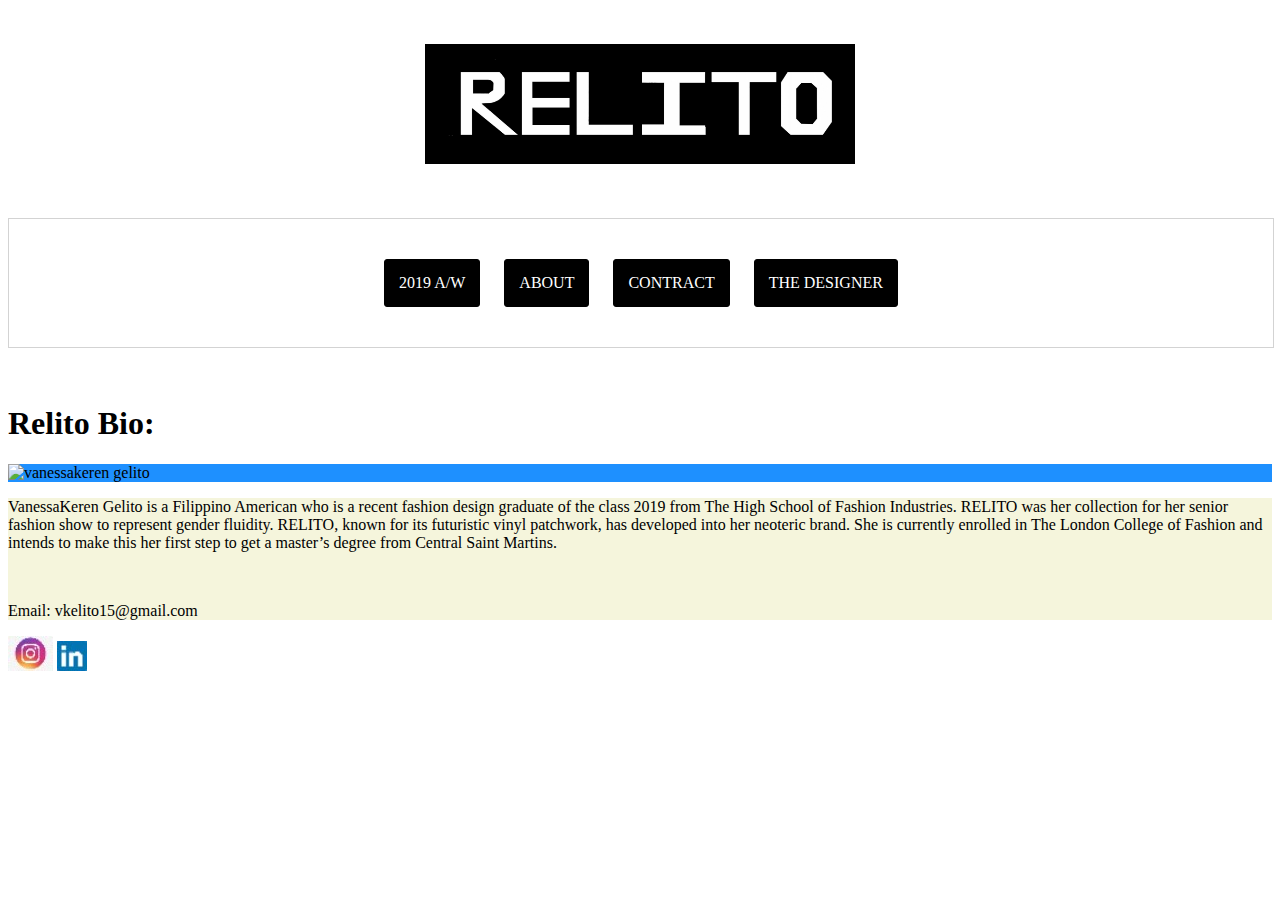
==== designer.html @ fbcce761 "Update designer.html" ====
<html>
<head>
  <title>THE DESIGNER</title>
  <link href="https://fonts.googleapis.com/css?family=Amatic+SC|Raleway:100,200,600,700" rel="stylesheet">
  <link href="https://fonts.googleapis.com/css?family=Comfortaa&display=swap" rel="stylesheet">
  <link rel="stylesheet" type="text/css" href="style.css">
</head>
<body>

<br><br>
  
  <a href="./index.html">
    <img src="logo.jpg" alt="logo" class="center"/>
  </a>

<br><br><br>


<div class="share">
    <a href="./index.html">2019 A/W</a>
    <a href="./about.html">ABOUT</a>
    <a href="#contract">CONTRACT</a>
    <a href="./designer.html">THE DESIGNER</a>
</div>
  <br><br>
  
  <!--new section-->
  <!--<p>VanessaKeren Gelito is a Filippino American who is a recent fashion design graduate of the class 2019 from The High School of Fashion Industries. RELITO was her collection for her senior fashion show to represent gender fluidity. RELITO, known for its futuristic vinyl patchwork, has developed into her neoteric brand. She is currently enrolled in The London College of Fashion and intends to make this her first step to get a  master’s degree from Central Saint Martins.</p>
          <br>
          <p>Email: vkelito15@gmail.com</p>-->
	
<div class="mommy">
	
    <header>
      <h1>Relito Bio:</h1>
    </header>
	
    
	
    <section class="left">
      <img src="https://static.wixstatic.com/media/2bfd22_08ef4ce25a4c47838f269f5a89ba5e5d~mv2_d_2322_4128_s_2.jpg/v1/fill/w_195,h_348,al_c,q_80,usm_0.66_1.00_0.01/20190209_140924.webp" alt="vanessakeren gelito"/>
    </section>
	
 
	
    <section class="right">
      <p>VanessaKeren Gelito is a Filippino American who is a recent fashion design graduate of the class 2019 from The High School of Fashion Industries. RELITO was her collection for her senior fashion show to represent gender fluidity. RELITO, known for its futuristic vinyl patchwork, has developed into her neoteric brand. She is currently enrolled in The London College of Fashion and intends to make this her first step to get a  master’s degree from Central Saint Martins.</p>
          <br>
          <p>Email: vkelito15@gmail.com</p>
    </section>
	
    <footer>
      <img src="insta.jpg" alt="logo" />
      <img src="linkedlin.jpg" alt="cart" />
    </footer>
  </div>
</body>

</html>
---- style.css ----
.share {
  border: 1px solid LightGrey;
  padding: 30px 0px;
  position: relative;
  text-align: center;
  width: 100%;
}

.share a {
  background: black;
  border: 1px solid black;
  border-radius: 3px;
  color: white;
  display: inline-block;
  margin: 10px;
  padding: 14px;
  text-decoration: none;
}

.share a:hover {
  background: white;
  border: 1px solid black;
  color: black;
}

/*logo*/


.center {
  display: block;
  margin-left: auto;
  margin-right: auto;
  width: 430px;
  height: 120px;
  animation: drop 1.5s ease;
}

@keyframes drop {
	0% {
		opacity: 0;
		transform: translateY(-80px);
	}
	100% {
		opacity: 1;
		transform: translateY(0px);
	}

/*new section*/	
	
  p, h1, h3{
  font-family: 'Comfortaa', cursive;
  text-align: left;
  font-size: 20px;
  line-height: 30px;
  word-spacing: 2px;
  letter-spacing: 1px;
  color: black;
}


img {
  width: 100%;
  height: auto;
}
	
.mommy{
  display: grid;
  max-width: 900px;
  position: relative;
  margin: auto;
  grid-gap: 10px;
  grid-template: repeat(10, 100px) / repeat(5, 100px);
}


header {
  background-color: dodgerblue;
  grid-area: 1 / 1 / 2 / 6;
}

}

.left {
  background-color: dodgerblue;
  grid-area: 2 / 1 / 6 / 3;
}

.right {
  background-color: beige;
  grid-area: 2 / 3 / 9 / 6;
}

}

footer {
  background-color: dodgerblue;
  grid-area: 10 / 1 / 11 / 6;
}
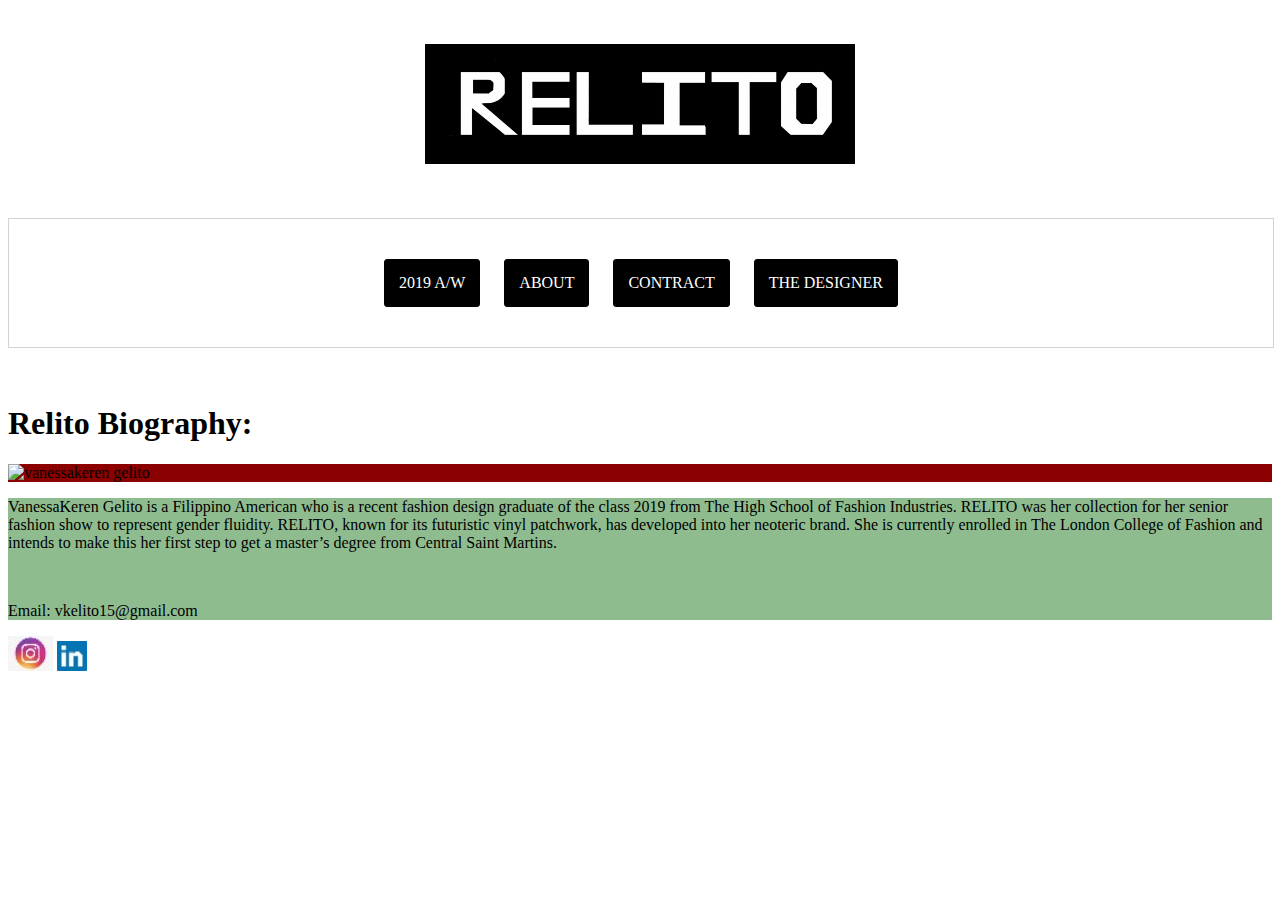
==== commit a16cbe59: "Update designer.html" ====
--- a/designer.html
+++ b/designer.html
@@ -32,7 +32,7 @@
 <div class="mommy">
 	
     <header>
-      <h1>Relito Bio:</h1>
+      <h1>Relito Biography:</h1>
     </header>
 	
     
--- a/style.css
+++ b/style.css
@@ -74,26 +74,26 @@
 
 
 header {
-  background-color: dodgerblue;
+  background-color: DarkSalmon;
   grid-area: 1 / 1 / 2 / 6;
 }
 
 }
 
 .left {
-  background-color: dodgerblue;
+  background-color: DarkRed;
   grid-area: 2 / 1 / 6 / 3;
 }
 
 .right {
-  background-color: beige;
+  background-color: DarkSeaGreen;
   grid-area: 2 / 3 / 9 / 6;
 }
 
 }
 
 footer {
-  background-color: dodgerblue;
+  background-color: SandyBrown;
   grid-area: 10 / 1 / 11 / 6;
 }
 
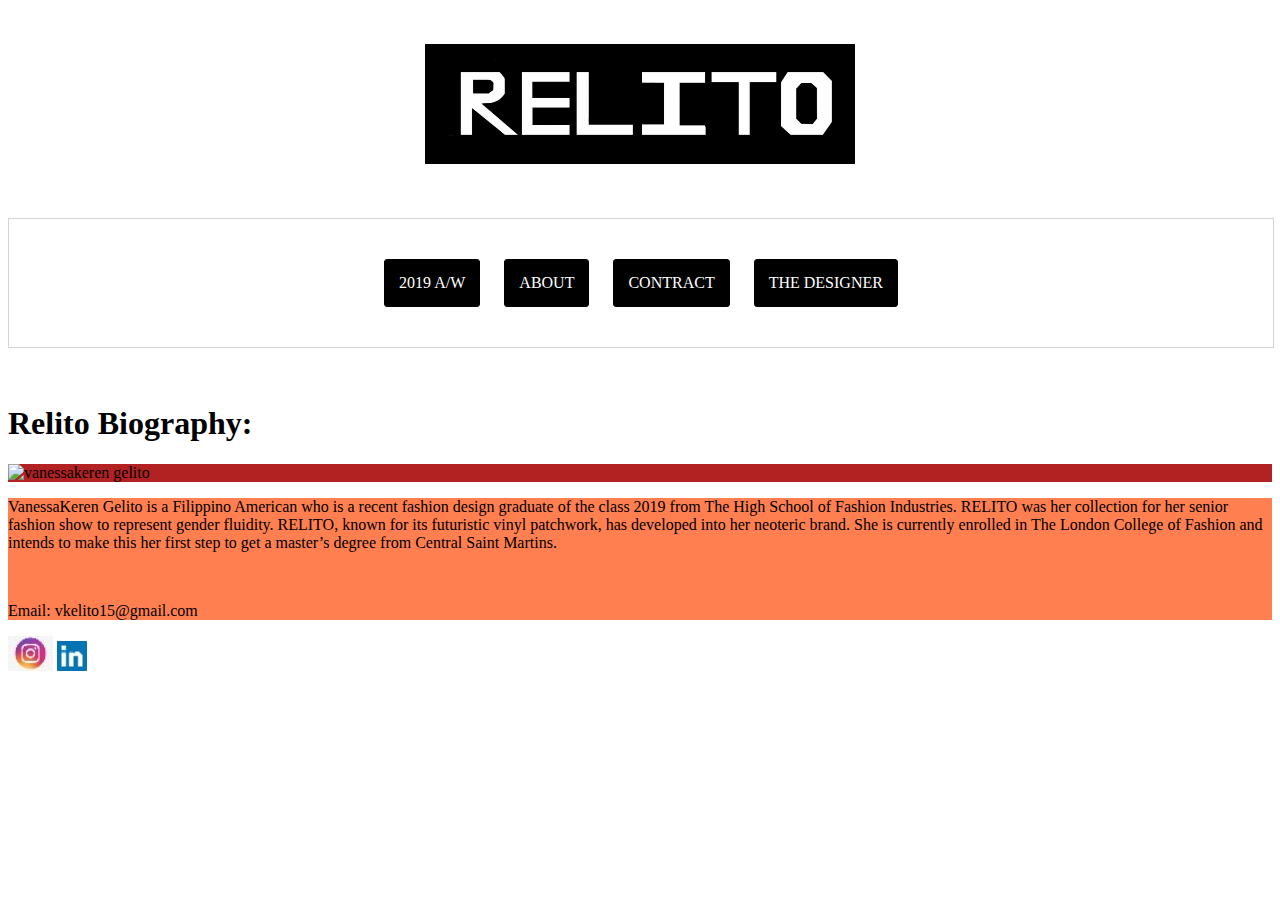
==== commit bc76d203: "Update designer.html" ====
--- a/designer.html
+++ b/designer.html
@@ -25,10 +25,6 @@
   <br><br>
   
   <!--new section-->
-  <!--<p>VanessaKeren Gelito is a Filippino American who is a recent fashion design graduate of the class 2019 from The High School of Fashion Industries. RELITO was her collection for her senior fashion show to represent gender fluidity. RELITO, known for its futuristic vinyl patchwork, has developed into her neoteric brand. She is currently enrolled in The London College of Fashion and intends to make this her first step to get a  master’s degree from Central Saint Martins.</p>
-          <br>
-          <p>Email: vkelito15@gmail.com</p>-->
-	
 <div class="mommy">
 	
     <header>
--- a/style.css
+++ b/style.css
@@ -74,26 +74,34 @@
 
 
 header {
-  background-color: DarkSalmon;
-  grid-area: 1 / 1 / 2 / 6;
+  background-color: DeepPink;
+/*   grid-area: 1 / 1 / 2 / 6; */
+	grid-row: 1/2;
+	grid-column: 1/6;
 }
 
 }
 
 .left {
-  background-color: DarkRed;
-  grid-area: 2 / 1 / 6 / 3;
+  background-color: FireBrick;
+/*   grid-area: 2 / 1 / 6 / 3; */
+	grid-row: 2/6;
+	grid-column: 1/3;
 }
 
 .right {
-  background-color: DarkSeaGreen;
-  grid-area: 2 / 3 / 9 / 6;
+  background-color: Coral;
+/*   grid-area: 2 / 3 / 9 / 6; */
+	grid-row: 3/6;
+	grid-column: 2/9;
 }
 
 }
 
 footer {
-  background-color: SandyBrown;
-  grid-area: 10 / 1 / 11 / 6;
+  background-color: DarkViolet;
+/*   grid-area: 10 / 1 / 11 / 6; */
+	grid-row: 10/11;
+	grid-column: 1/6;
 }
 
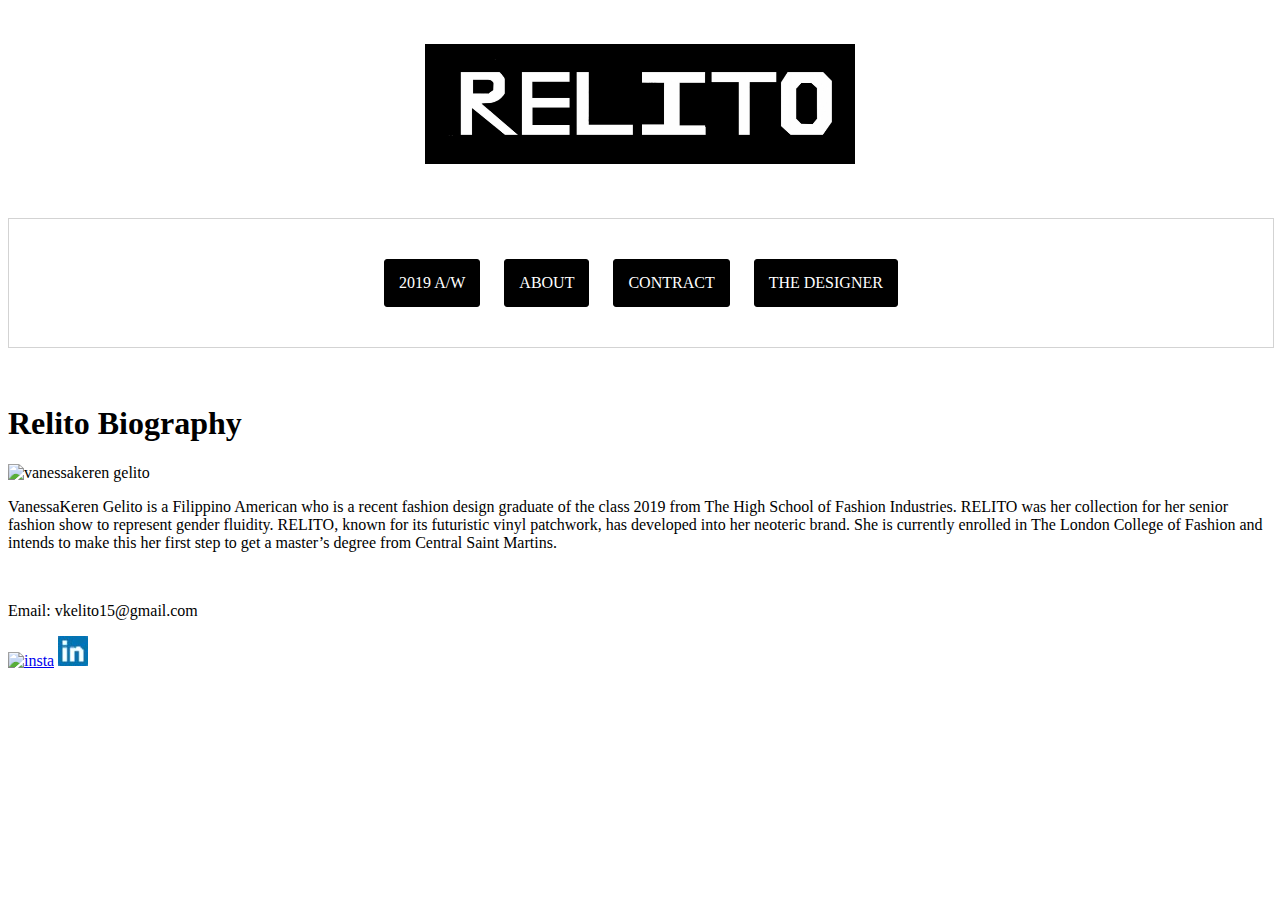
==== commit 931f43d6: "Update designer.html" ====
--- a/designer.html
+++ b/designer.html
@@ -26,28 +26,26 @@
   
   <!--new section-->
 <div class="mommy">
-	
     <header>
-      <h1>Relito Biography:</h1>
+      <h1>Relito Biography</h1>
     </header>
-	
-    
-	
+   
     <section class="left">
       <img src="https://static.wixstatic.com/media/2bfd22_08ef4ce25a4c47838f269f5a89ba5e5d~mv2_d_2322_4128_s_2.jpg/v1/fill/w_195,h_348,al_c,q_80,usm_0.66_1.00_0.01/20190209_140924.webp" alt="vanessakeren gelito"/>
     </section>
-	
- 
-	
+    
+    
     <section class="right">
       <p>VanessaKeren Gelito is a Filippino American who is a recent fashion design graduate of the class 2019 from The High School of Fashion Industries. RELITO was her collection for her senior fashion show to represent gender fluidity. RELITO, known for its futuristic vinyl patchwork, has developed into her neoteric brand. She is currently enrolled in The London College of Fashion and intends to make this her first step to get a  master’s degree from Central Saint Martins.</p>
           <br>
           <p>Email: vkelito15@gmail.com</p>
     </section>
-	
     <footer>
-      <img src="insta.jpg" alt="logo" />
-      <img src="linkedlin.jpg" alt="cart" />
+      <footer>
+        <a href="https://www.instagram.com/vkrelito/"><img src="insta.jpg/" alt="insta"/></a>
+      
+      <a href="https://www.linkedin.com/in/vanessakeren-gelito-0a80b9189"><img src="linkedlin.jpg" alt="cart" /></a>
+    </footer>
     </footer>
   </div>
 </body>
--- a/style.css
+++ b/style.css
@@ -47,61 +47,50 @@
 
 /*new section*/	
 	
-  p, h1, h3{
-  font-family: 'Comfortaa', cursive;
-  text-align: left;
-  font-size: 20px;
-  line-height: 30px;
-  word-spacing: 2px;
-  letter-spacing: 1px;
-  color: black;
-}
-
-
-img {
-  width: 100%;
-  height: auto;
-}
-	
-.mommy{
+  .mommy {
   display: grid;
-  max-width: 900px;
+  max-width: 1000px;
   position: relative;
   margin: auto;
   grid-gap: 10px;
-  grid-template: repeat(10, 100px) / repeat(5, 100px);
+  grid-template-areas: "header header"
+   "left right" "footer footer";
+  grid-template-columns: 200px 700px;
+  grid-template-rows: 100px 600px 100px;
+    
 }
 
+h1 {
+  font-family: 'Poppins', sans-serif;
+  text-align: center;
+}
+
+p {
+  font-family: 'Poppins', sans-serif;
+  text-align: left;
+}
 
 header {
   background-color: DeepPink;
-/*   grid-area: 1 / 1 / 2 / 6; */
-	grid-row: 1/2;
-	grid-column: 1/6;
+  grid-area: header;
 }
 
+nav {
+  background-color: beige;
+  grid-area: nav;
 }
 
 .left {
   background-color: FireBrick;
-/*   grid-area: 2 / 1 / 6 / 3; */
-	grid-row: 2/6;
-	grid-column: 1/3;
+  grid-area: left;
 }
 
 .right {
   background-color: Coral;
-/*   grid-area: 2 / 3 / 9 / 6; */
-	grid-row: 3/6;
-	grid-column: 2/9;
-}
-
+  grid-area: right;
 }
 
 footer {
   background-color: DarkViolet;
-/*   grid-area: 10 / 1 / 11 / 6; */
-	grid-row: 10/11;
-	grid-column: 1/6;
+  grid-area: footer;
 }
-
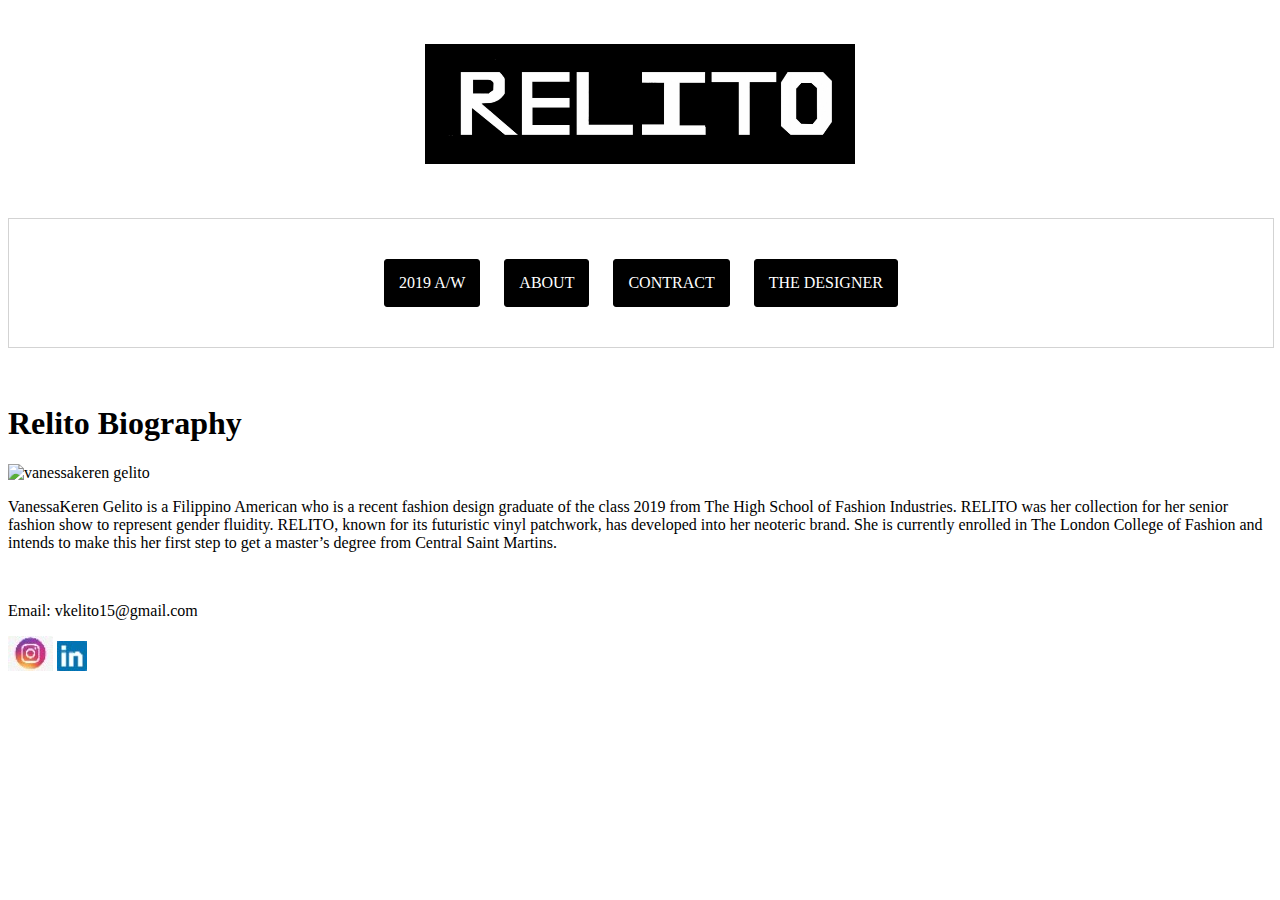
==== commit b95ff516: "Update designer.html" ====
--- a/designer.html
+++ b/designer.html
@@ -42,7 +42,7 @@
     </section>
     <footer>
       <footer>
-        <a href="https://www.instagram.com/vkrelito/"><img src="insta.jpg/" alt="insta"/></a>
+        <a href="https://www.instagram.com/vkrelito/"><img src="insta.jpg" alt="insta"/></a>
       
       <a href="https://www.linkedin.com/in/vanessakeren-gelito-0a80b9189"><img src="linkedlin.jpg" alt="cart" /></a>
     </footer>
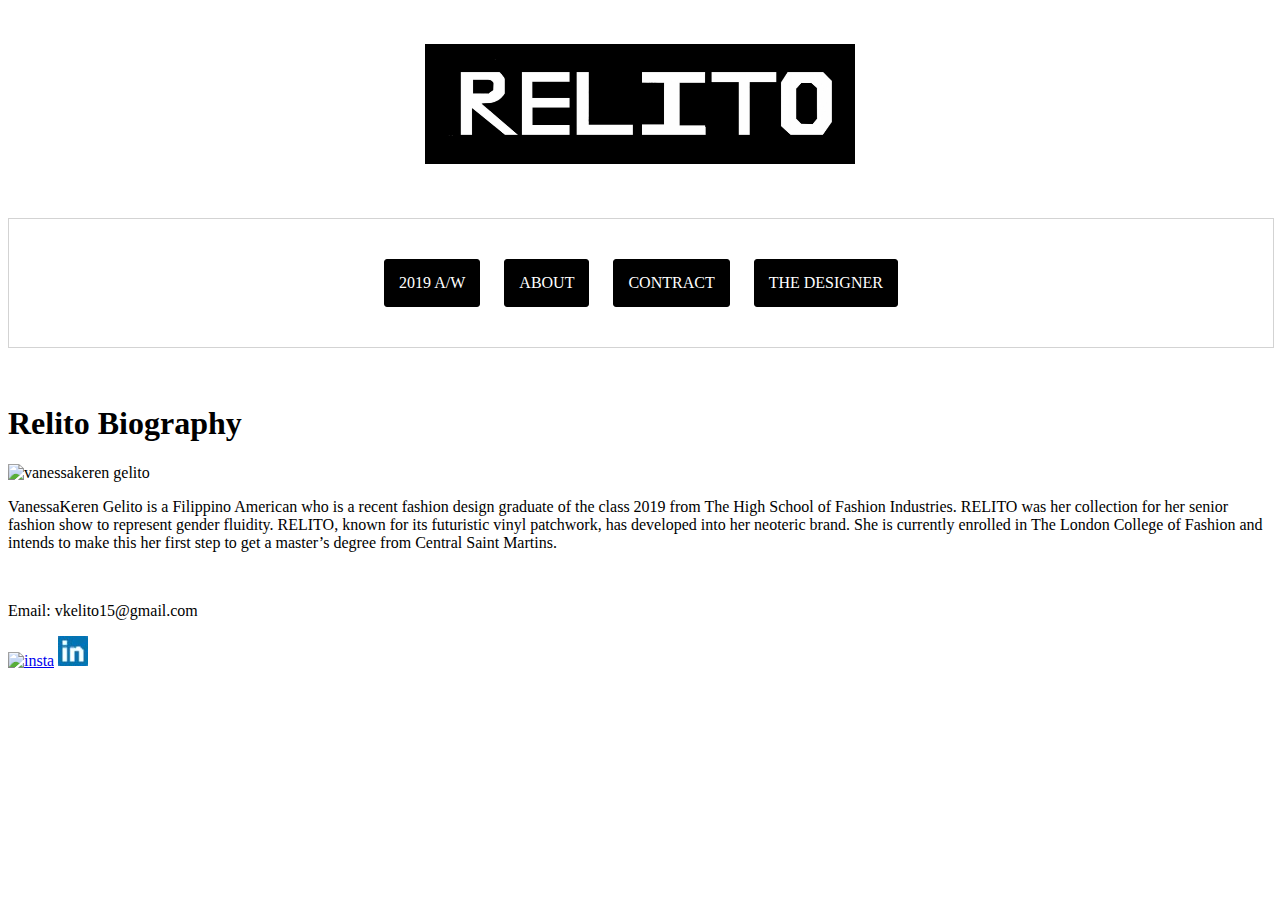
==== commit be4debcf: "Update designer.html" ====
--- a/designer.html
+++ b/designer.html
@@ -1,10 +1,13 @@
+<!DOCTYPE html>
 <html>
+
 <head>
-  <title>THE DESIGNER</title>
-  <link href="https://fonts.googleapis.com/css?family=Amatic+SC|Raleway:100,200,600,700" rel="stylesheet">
-  <link href="https://fonts.googleapis.com/css?family=Comfortaa&display=swap" rel="stylesheet">
-  <link rel="stylesheet" type="text/css" href="style.css">
+  <meta charset="utf-8">
+  <title>Grid Stuff</title>
+  <link rel="stylesheet" type="text/css" href="style.css" />
+  <link href="https://fonts.googleapis.com/css?family=Poppins&display=swap" rel="stylesheet">
 </head>
+
 <body>
 
 <br><br>
@@ -42,7 +45,7 @@
     </section>
     <footer>
       <footer>
-        <a href="https://www.instagram.com/vkrelito/"><img src="insta.jpg" alt="insta"/></a>
+        <a href="https://www.instagram.com/vkrelito/"><img src="insta.jpg/" alt="insta"/></a>
       
       <a href="https://www.linkedin.com/in/vanessakeren-gelito-0a80b9189"><img src="linkedlin.jpg" alt="cart" /></a>
     </footer>
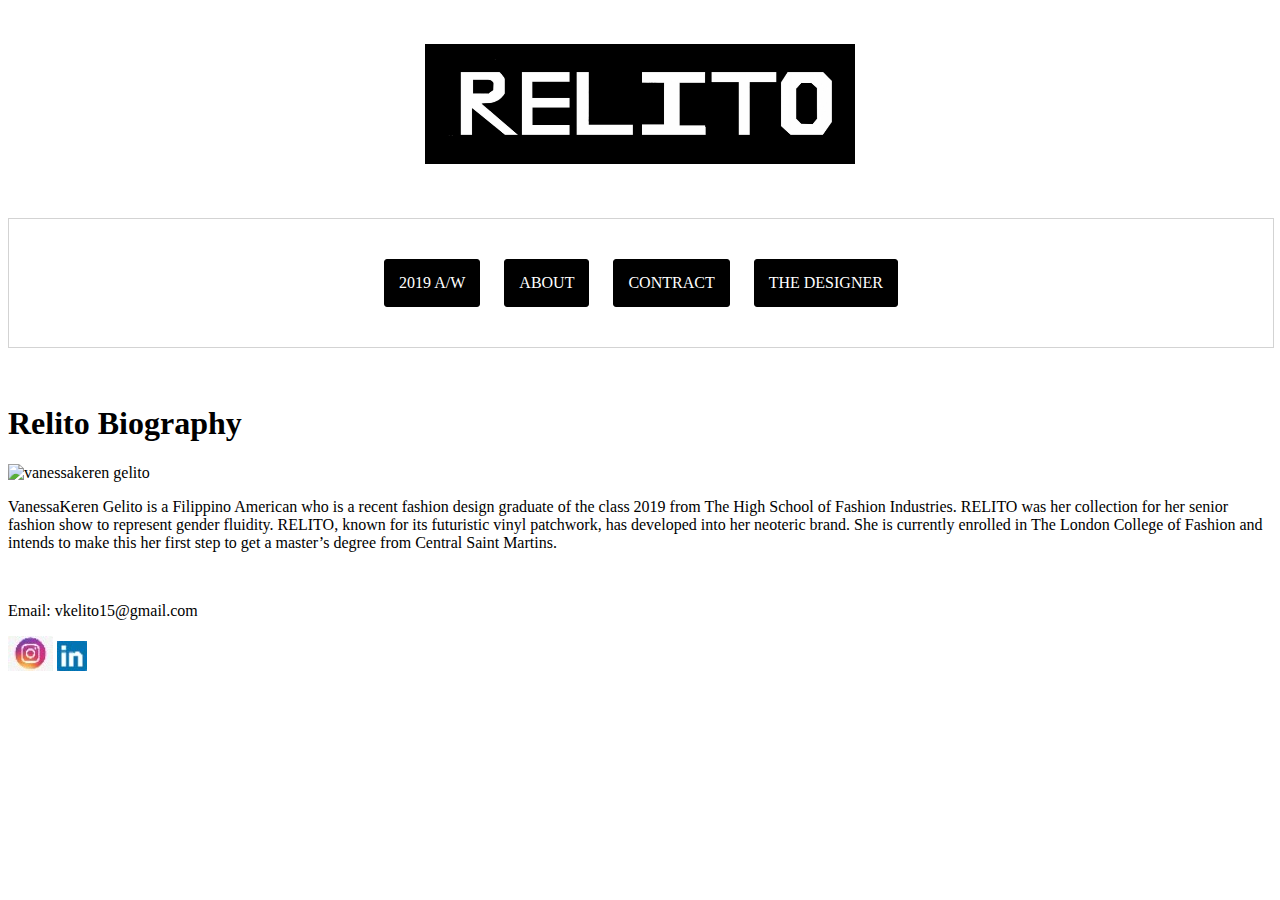
==== commit 90d805f7: "Update designer.html" ====
--- a/designer.html
+++ b/designer.html
@@ -45,7 +45,7 @@
     </section>
     <footer>
       <footer>
-        <a href="https://www.instagram.com/vkrelito/"><img src="insta.jpg/" alt="insta"/></a>
+        <a href="https://www.instagram.com/vkrelito/"><img src="insta.jpg" alt="insta"/></a>
       
       <a href="https://www.linkedin.com/in/vanessakeren-gelito-0a80b9189"><img src="linkedlin.jpg" alt="cart" /></a>
     </footer>
--- a/style.css
+++ b/style.css
@@ -47,7 +47,7 @@
 
 /*new section*/	
 	
-  .mommy {
+.mommy {
   display: grid;
   max-width: 1000px;
   position: relative;
